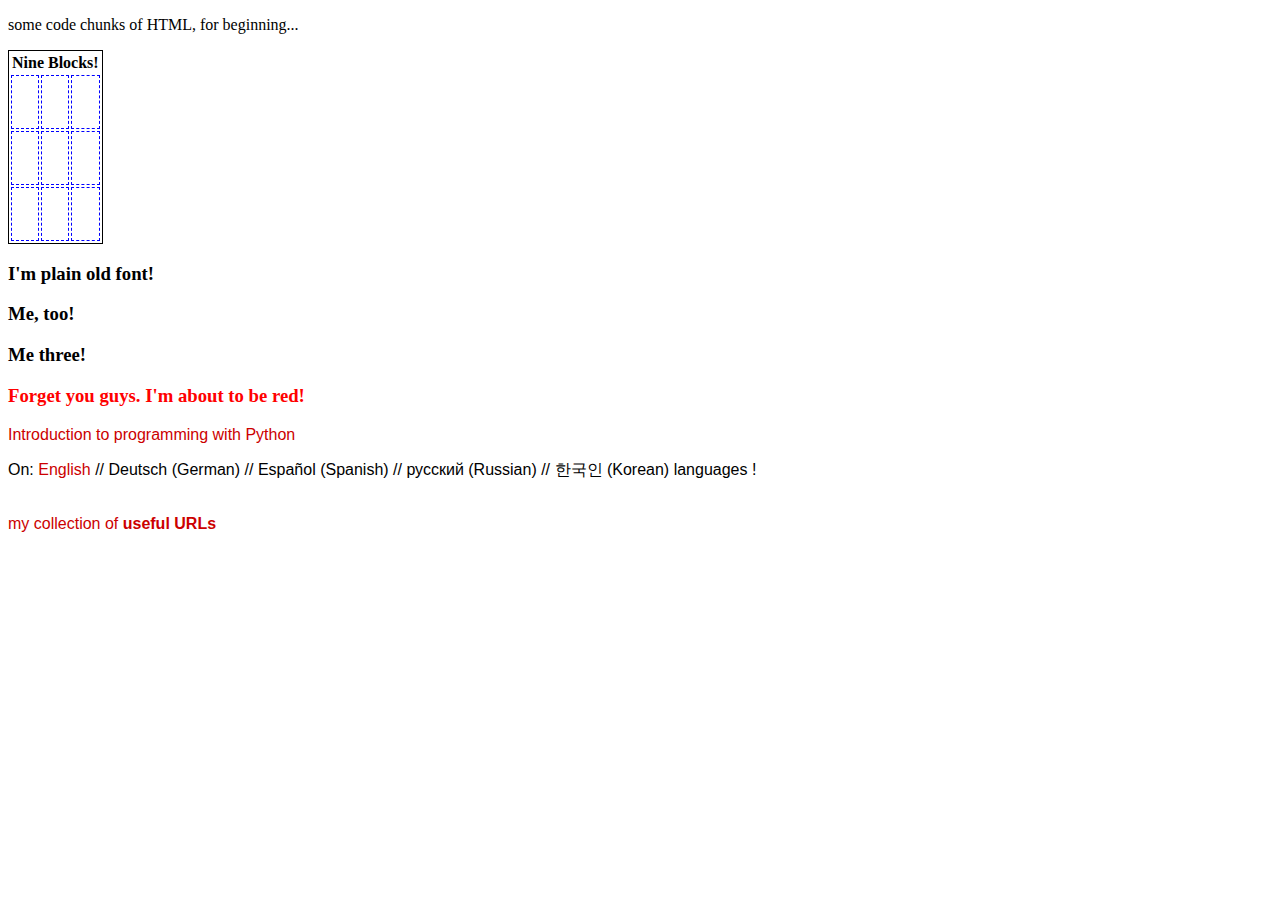
==== index.html @ ee565df2 "Update index.html" ====
<!-- (c) https://www.codecademy.com/courses/web-beginner-en-TlhFi/ -->
<!DOCTYPE html>
<html>
	<head>
		<link type="text/css" rel="stylesheet" href="stylesheet.css"/>
		<title>temporarily main page</title>
	</head>
	<body>
		<p>some code chunks of HTML, for beginning...</p>
		<table>
			<thead>
				<th colspan="3">Nine Blocks!</th>
			</thead>
			<tbody>
				<tr>
					<td></td>
					<td></td>
					<td></td>
				</tr>
				<tr>
					<td></td>
					<td></td>
					<td></td>
				</tr>
				<tr>
					<td></td>
					<td></td>
					<td></td>
				</tr>
			</tbody>
		</table>
		
		<p></p>
		<h3>I'm plain old font!</h3>
		<div>
			<h3>Me, too!</h3>
			<div>
				<h3>Me three!</h3>
				<div>
					<h3>Forget you guys. I'm about to be red!</h3>
				</div>
			</div>
		</div>
		
		<p></p>
		<div style="font-family: Verdana, sans-serif">
			<a style="align: center" href="http://opentechschool.github.io/python-beginners/">Introduction to programming with Python</a>
			<p></p>On: <a href="http://opentechschool.github.io/python-beginners/en/">English</a> // Deutsch (German) // Español (Spanish) // русский (Russian) // 한국인 (Korean) languages !</p>
			<br>
			<a href="URL-collection.html">my collection of <strong>useful URLs</strong></a>
			
		</div>
		
	</body>

</html>
---- stylesheet.css ----
/* as pattern it was used (c) https://www.codecademy.com/courses/web-beginner-en-TlhFi/ */
td {
    height: 50px;
    border: 1px dashed blue;
}
table {
    border: 1px solid black;
}
h1 {
    font-family: Verdana, sans-serif;
    color: #576D94;
}
p {
    font-family: Garamond, serif;
}
img {
    height: 100px;
    width: 300px;
    border: 1px solid #4682b4;
}
a {
    text-decoration: none;
    color: #cc0000;
}

/* !note: multiple selectors for nested HTML elements */
div div div h3 {
    color: red;
}
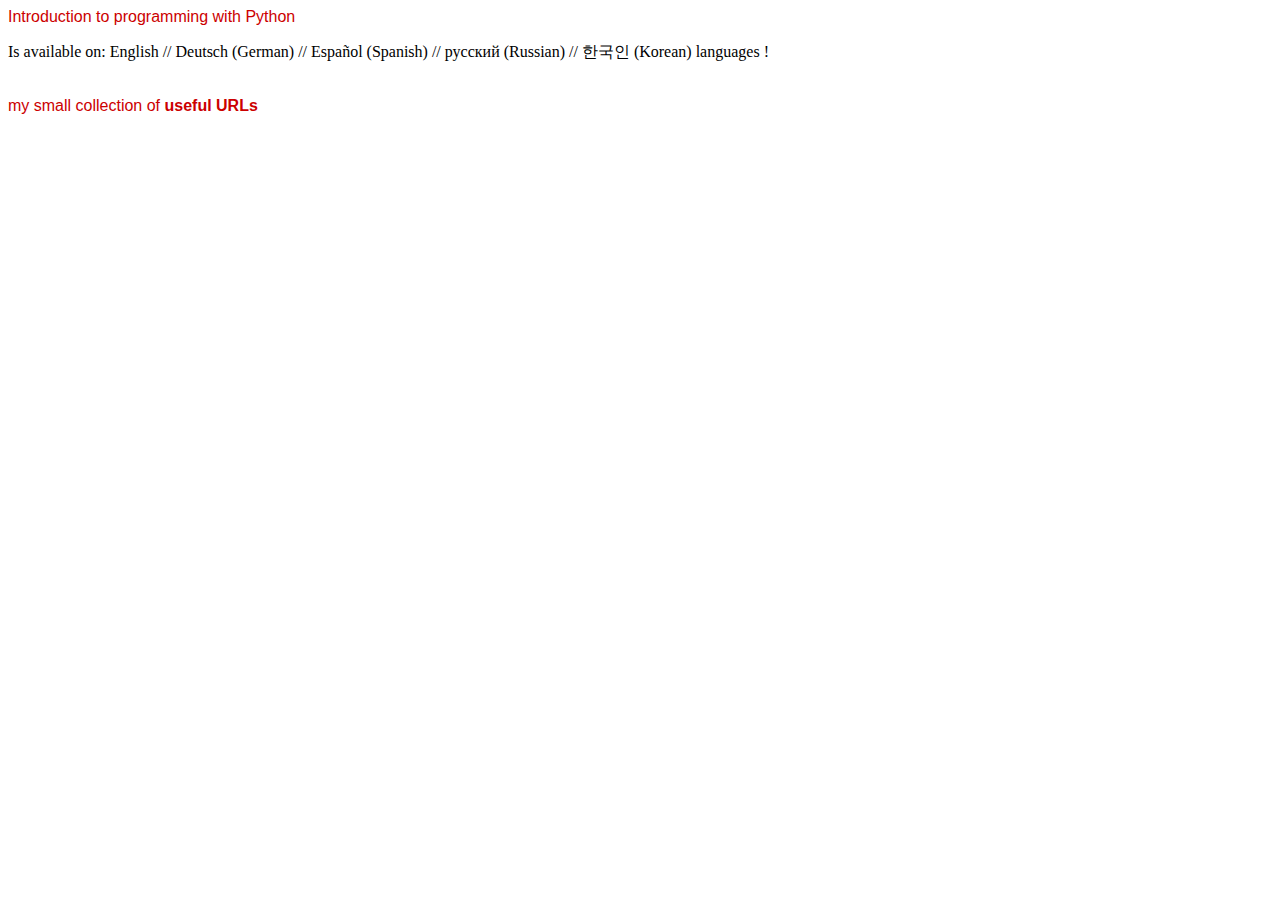
==== commit 992334ff: "Update index.html" ====
--- a/index.html
+++ b/index.html
@@ -3,51 +3,14 @@
 <html>
 	<head>
 		<link type="text/css" rel="stylesheet" href="stylesheet.css"/>
-		<title>temporarily main page</title>
+		<title>main page - dmuktro</title>
 	</head>
 	<body>
-		<p>some code chunks of HTML, for beginning...</p>
-		<table>
-			<thead>
-				<th colspan="3">Nine Blocks!</th>
-			</thead>
-			<tbody>
-				<tr>
-					<td></td>
-					<td></td>
-					<td></td>
-				</tr>
-				<tr>
-					<td></td>
-					<td></td>
-					<td></td>
-				</tr>
-				<tr>
-					<td></td>
-					<td></td>
-					<td></td>
-				</tr>
-			</tbody>
-		</table>
-		
-		<p></p>
-		<h3>I'm plain old font!</h3>
-		<div>
-			<h3>Me, too!</h3>
-			<div>
-				<h3>Me three!</h3>
-				<div>
-					<h3>Forget you guys. I'm about to be red!</h3>
-				</div>
-			</div>
-		</div>
-		
-		<p></p>
 		<div style="font-family: Verdana, sans-serif">
 			<a style="align: center" href="http://opentechschool.github.io/python-beginners/">Introduction to programming with Python</a>
-			<p></p>On: <a href="http://opentechschool.github.io/python-beginners/en/">English</a> // Deutsch (German) // Español (Spanish) // русский (Russian) // 한국인 (Korean) languages !</p>
+			<p>Is available on: English // Deutsch (German) // Español (Spanish) // русский (Russian) // 한국인 (Korean) languages !</p>
 			<br>
-			<a href="URL-collection.html">my collection of <strong>useful URLs</strong></a>
+			<a href="URL-collection.html">my small collection of <strong>useful URLs</strong></a>
 			
 		</div>
 		
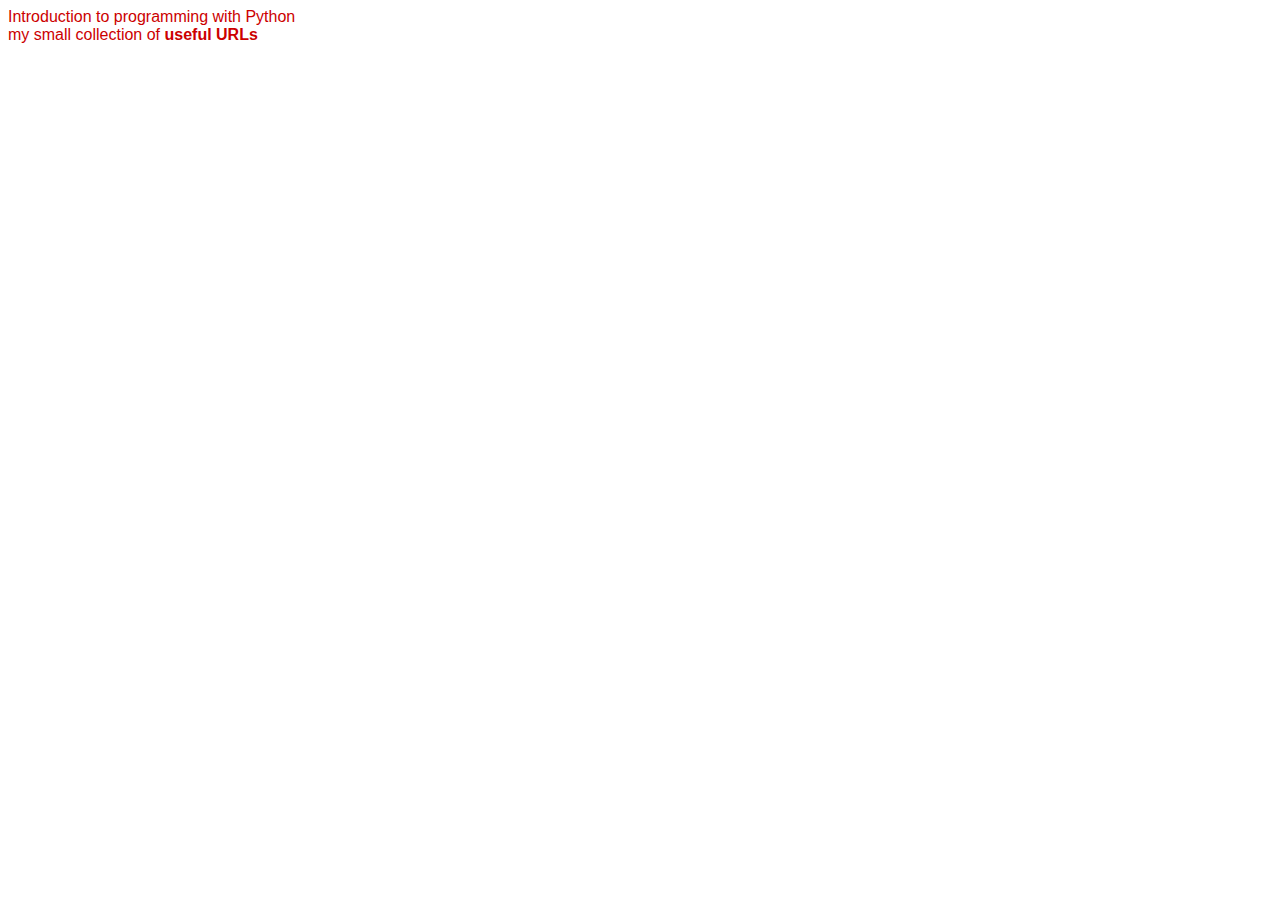
==== commit 709c1f9e: "Update index.html" ====
--- a/index.html
+++ b/index.html
@@ -7,8 +7,7 @@
 	</head>
 	<body>
 		<div style="font-family: Verdana, sans-serif">
-			<a style="align: center" href="http://opentechschool.github.io/python-beginners/">Introduction to programming with Python</a>
-			<p>Is available on: English // Deutsch (German) // Español (Spanish) // русский (Russian) // 한국인 (Korean) languages !</p>
+			<a style="align: center" href="http://opentechschool.github.io/python-beginners/" title="Is available on: English // Deutsch (German) // Español (Spanish) // русский (Russian) // 한국인 (Korean) languages">Introduction to programming with Python</a>
 			<br>
 			<a href="URL-collection.html">my small collection of <strong>useful URLs</strong></a>
 			
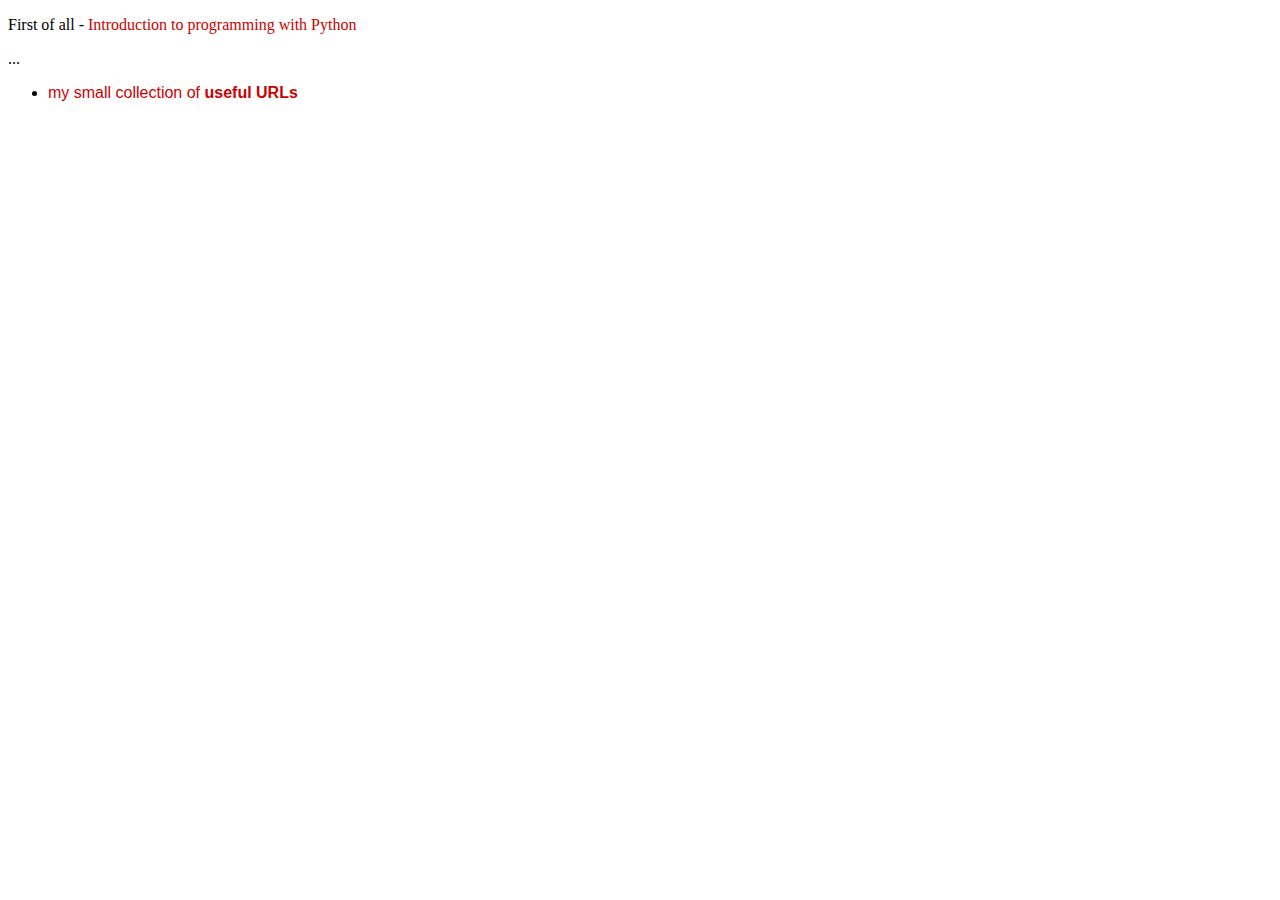
==== commit 686bc8f7: "Update index.html" ====
--- a/index.html
+++ b/index.html
@@ -7,9 +7,13 @@
 	</head>
 	<body>
 		<div style="font-family: Verdana, sans-serif">
-			<a style="align: center" href="http://opentechschool.github.io/python-beginners/" title="Is available on: English // Deutsch (German) // Español (Spanish) // русский (Russian) // 한국인 (Korean) languages">Introduction to programming with Python</a>
-			<br>
-			<a href="URL-collection.html">my small collection of <strong>useful URLs</strong></a>
+			<p>First of all - <a style="align: center" href="http://opentechschool.github.io/python-beginners/" title="Is available on: English // Deutsch (German) // Español (Spanish) // русский (Russian) // 한국인 (Korean) languages">Introduction to programming with Python</a>
+			
+			<p>...
+			<p>
+				<ul>
+					<li><a href="URL-collection.html">my small collection of <strong>useful URLs</strong></a>
+				</ul>
 			
 		</div>
 		
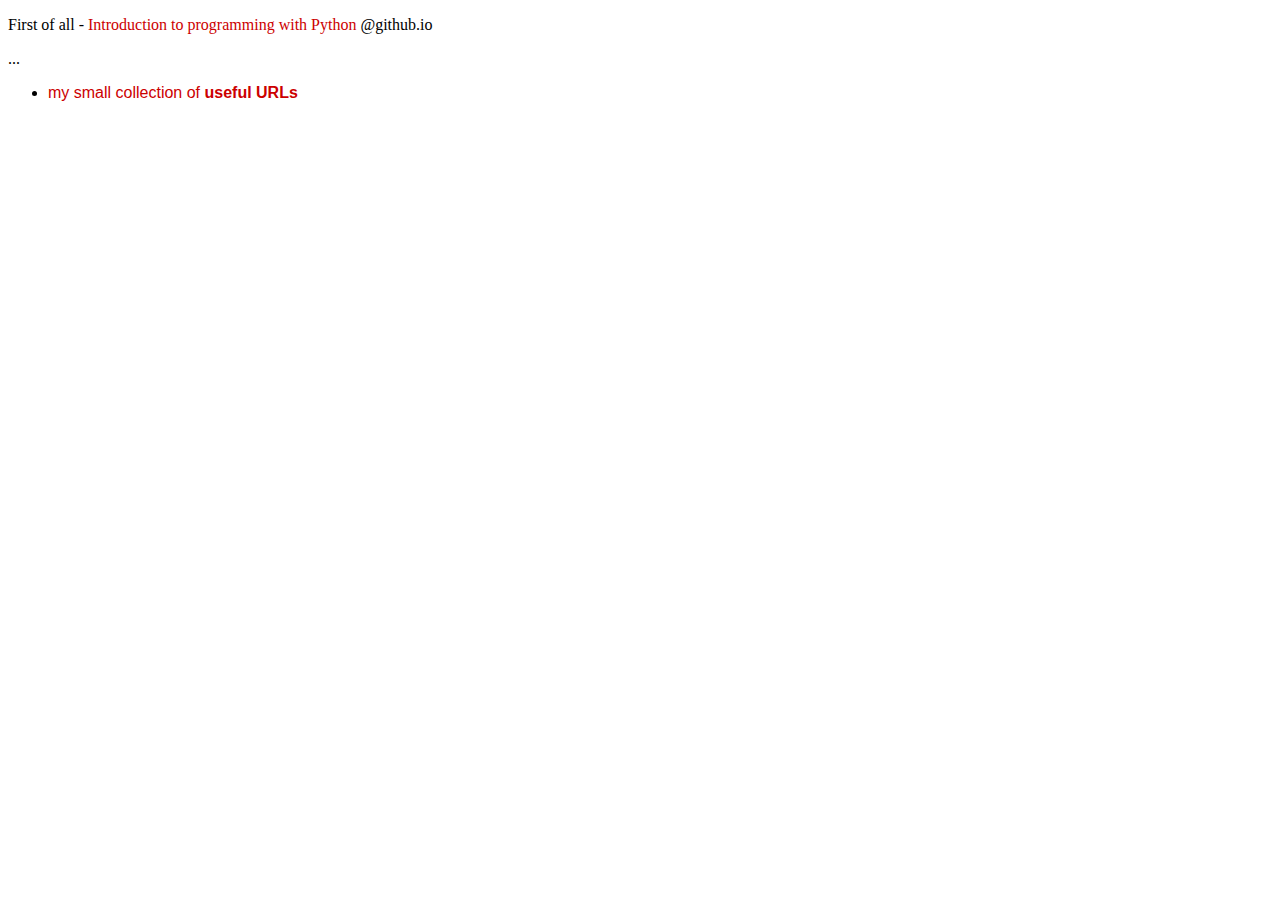
==== commit 471ae41b: "Update index.html" ====
--- a/index.html
+++ b/index.html
@@ -7,7 +7,7 @@
 	</head>
 	<body>
 		<div style="font-family: Verdana, sans-serif">
-			<p>First of all - <a style="align: center" href="http://opentechschool.github.io/python-beginners/" title="Is available on: English // Deutsch (German) // Español (Spanish) // русский (Russian) // 한국인 (Korean) languages">Introduction to programming with Python</a>
+			<p>First of all - <a style="align: center" href="http://opentechschool.github.io/python-beginners/" title="Is available on: English // Deutsch (German) // Español (Spanish) // русский (Russian) // 한국인 (Korean) languages">Introduction to programming with Python</a> @github.io 
 			
 			<p>...
 			<p>
